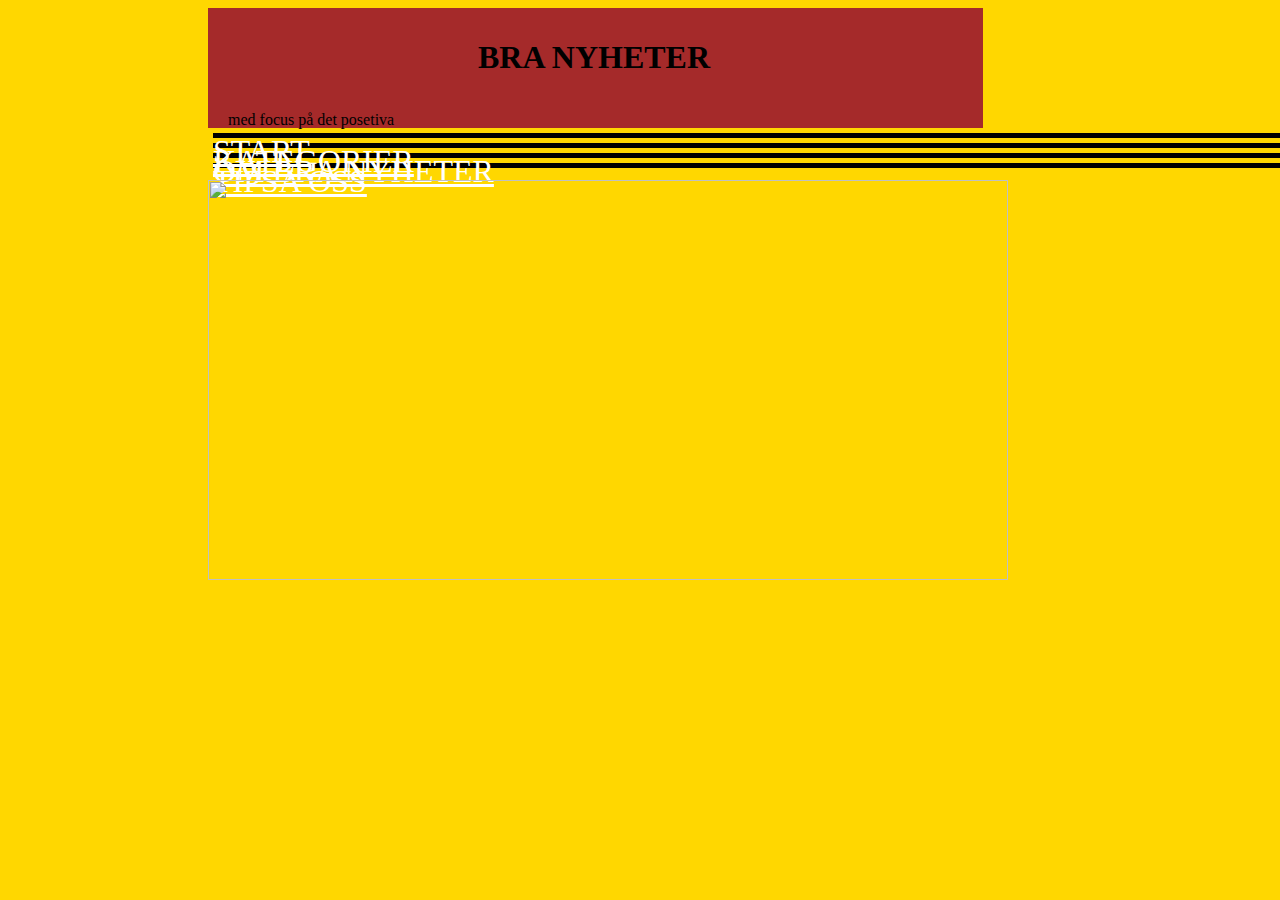
==== index.html @ 78fc1dae "ändring" ====
<!DOCTYPE html>
<html lang="en">
<head>
    <meta charset="UTF-8">
    <meta name="viewport" content="width=device-width, initial-scale=1.0">
    <meta http-equiv="X-UA-Compatible" content="ie=edge">
    <link rel="stylesheet" href="css/main.css">
    <title>Document</title>
</head>
<body>
  <header class="banner">
    <h1> BRA NYHETER</h1>
     <P> med focus på det posetiva</P>
  </header>
  <div class="topnav">
    <a href="#home">START</a>
    <a href="#news">KATEGORIER</a>
    <a href="#contact">OM BRA NYHETER</a>
    <a href="#about">TIPSA OSS</a>
  </div>


    










<img src="image/car.jpg"
style="width:800px;height:400px;margin-left:200px;">
































</body>
</html>
---- css/main.css ----
body {
    background-color:gold;
}
.main-nav {
    background: #2a2a2a;
    text-transform: uppercase;
}
.banner {
    background-color:brown;
    color: black;
    padding: 10px 20px;
    height: 100px;
    margin-left: 200px; 
    width: 735px; 
}
.topnav a {
    background-color:black;
    font-size: 2em;
    font-family: serif;
    color: white;
    padding: 0px;
    display: block;
    clear: both;
    height: 5px;
    margin: 5px;
    content: ".";
}
  div {
      widows: 200px;
      color: white;
      margin-left: 200px;
      width: 9000px;
      height: 47px;

  }
  h1{
      height: 50px;
     
      margin-left: 250px;
  }
 p {
    display: block;
    margin-block-start: 1em;
    margin-block-end: 1em;
    margin-inline-start: 0px;
    margin-inline-end: 0px;
}
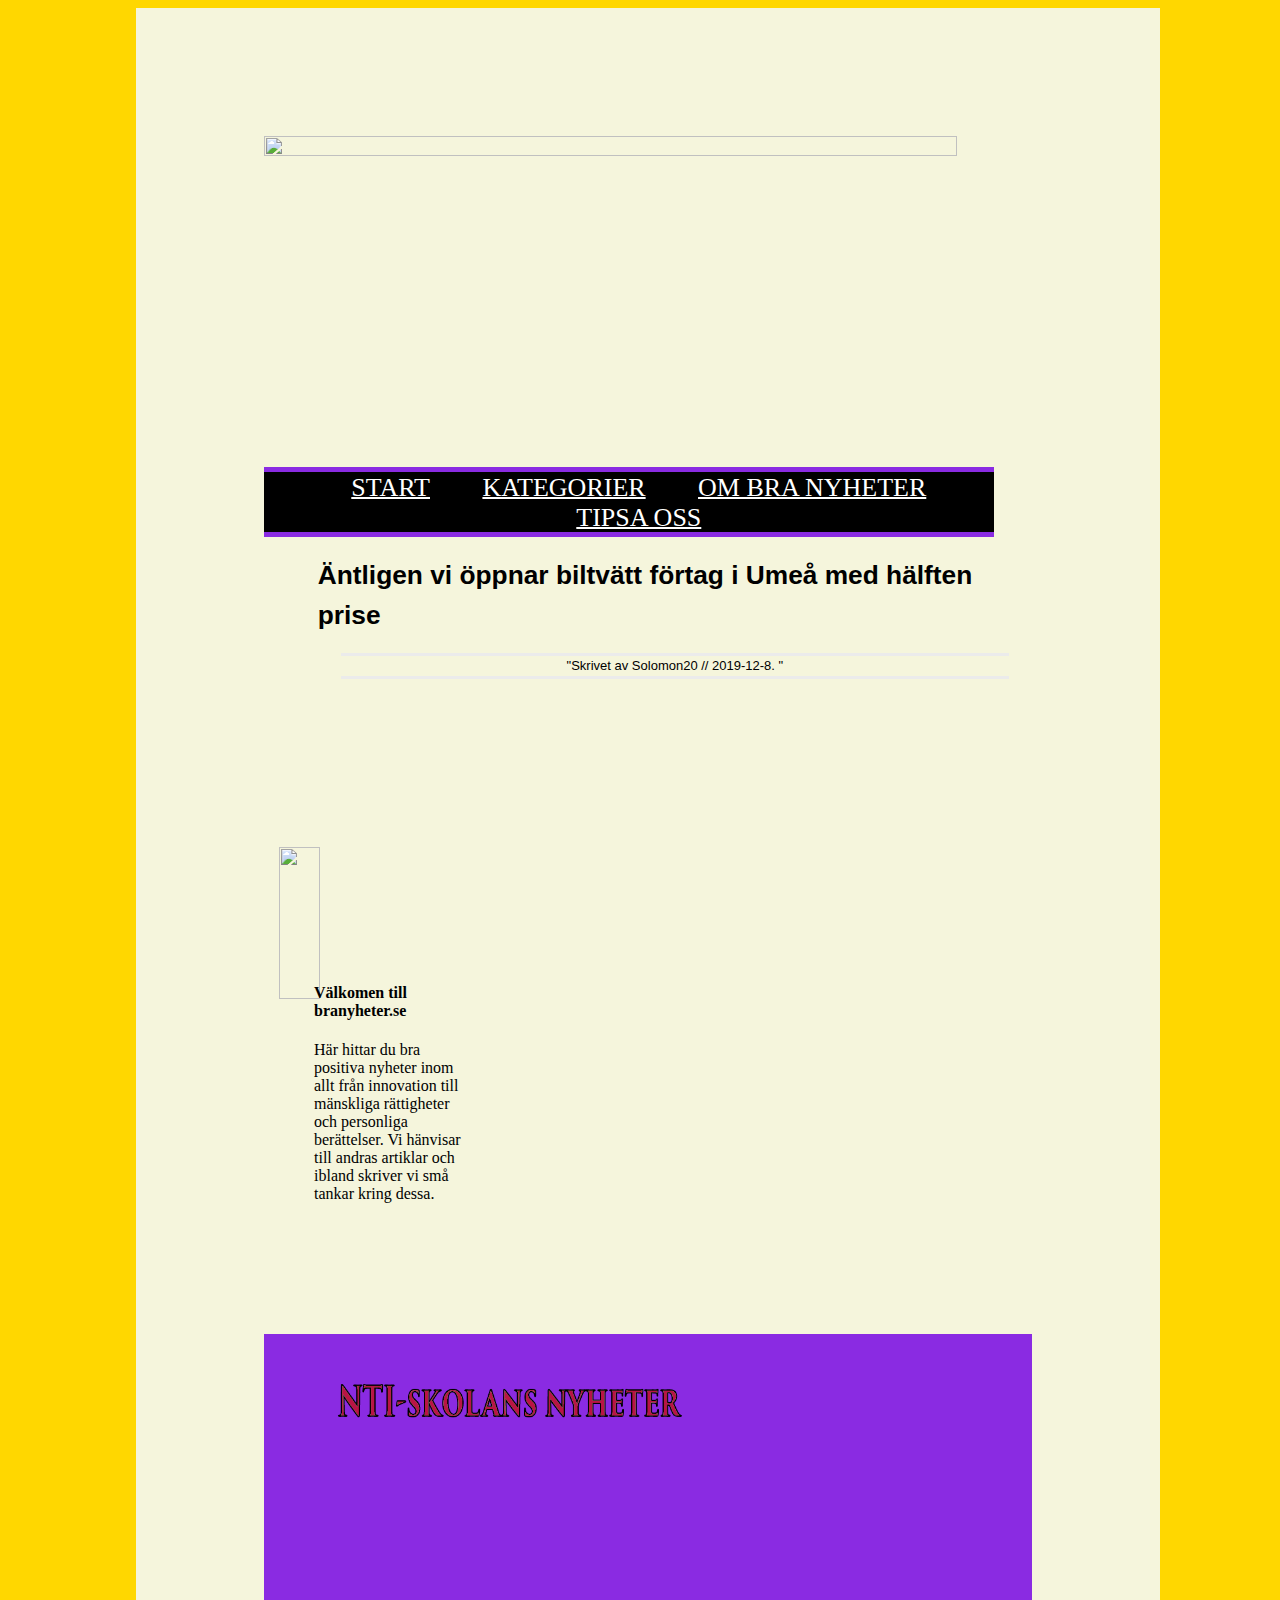
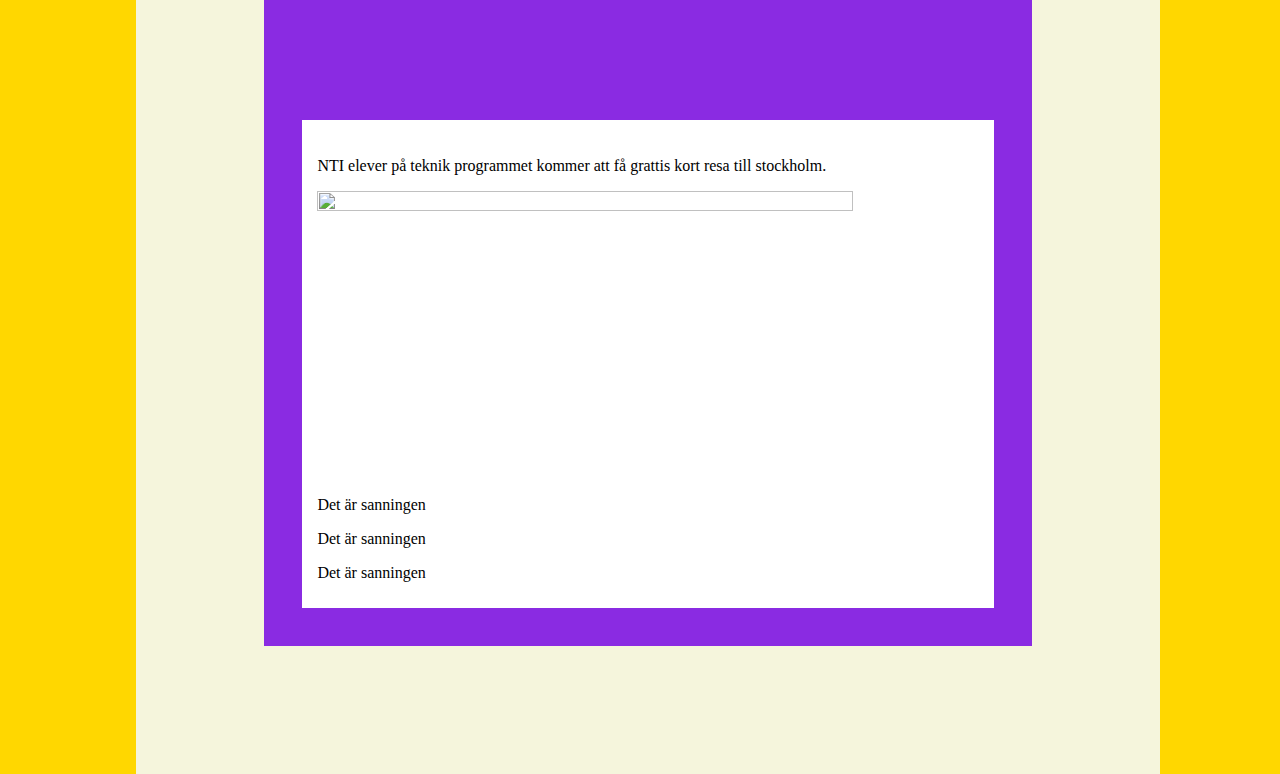
==== commit f1db801c: "img" ====
--- a/index.html
+++ b/index.html
@@ -1,3 +1,4 @@
+
 <!DOCTYPE html>
 <html lang="en">
 <head>
@@ -9,61 +10,44 @@
 </head>
 <body>
   <header class="banner">
-    <h1> BRA NYHETER</h1>
-     <P> med focus på det posetiva</P>
-  </header>
-  <div class="topnav">
+    <img src="image/s.PNG" class="logo"> 
+     <div class="topnav">
     <a href="#home">START</a>
-    <a href="#news">KATEGORIER</a>
+    <a href="Kategoier.html">KATEGORIER</a>
     <a href="#contact">OM BRA NYHETER</a>
     <a href="#about">TIPSA OSS</a>
   </div>
-
-
-    
-
-
-
-
-
-
-
-
-
-
-<img src="image/car.jpg"
-style="width:800px;height:400px;margin-left:200px;">
-
-
-
-
-
-
-
-
-
-
-
-
-
-
-
-
-
-
-
-
-
-
-
-
-
-
-
-
-
-
-
-
+  <head>
+    <h1 class="sida"> Äntligen vi öppnar biltvätt förtag i Umeå med hälften prise </h1>
+    <p class="under sida"> 
+      "Skrivet av Solomon20 // 2019-12-8. "
+    </p>
+  </head>
+  <div class="content">
+  <div class="left">
+  <image src="image\se.png" class="tvätt">
+  </div>
+  <div class="right">
+    <h4 class= "tittel"> Välkomen till branyheter.se</h4>
+      Här hittar du bra positiva nyheter inom allt 
+      från innovation till mänskliga rättigheter och 
+      personliga berättelser. Vi hänvisar till andras
+       artiklar och ibland skriver vi små tankar kring 
+       dessa. 
+          
+        </div>
+</div>
+       <section>
+      <img src="image\nti.png" class="h5">
+      <article> 
+        <header>
+       <p class="nti"> NTI elever på teknik programmet kommer att få grattis kort resa till stockholm.</p>
+       <img src="image/h.jpg"> 
+       <header</>
+       <p> Det är sanningen</p>
+       <p> Det är sanningen</p>
+       <p> Det är sanningen</p>
+        </article> 
+      </section>
 </body>
-</html>+</html> --- a/css/main.css
+++ b/css/main.css
@@ -1,48 +1,110 @@
-body {
+
+html, body {
     background-color:gold;
+    height: 100%;
+    width: 100%;
 }
 .main-nav {
     background: #2a2a2a;
     text-transform: uppercase;
 }
 .banner {
-    background-color:brown;
-    color: black;
-    padding: 10px 20px;
-    height: 100px;
-    margin-left: 200px; 
-    width: 735px; 
+    padding: 10%;
+    margin-right: 10%;
+    background-color: beige;
+    float: right;
+    width: 60%;     
 }
 .topnav a {
-    background-color:black;
     font-size: 2em;
     font-family: serif;
     color: white;
-    padding: 0px;
-    display: block;
-    clear: both;
-    height: 5px;
-    margin: 5px;
-    content: ".";
+    margin-left: 20px;
+    padding: 2%;
 }
-  div {
-      widows: 200px;
-      color: white;
-      margin-left: 200px;
-      width: 9000px;
-      height: 47px;
+.sida {
+    font-family: 'Open Sans', Helvetica, Arial, sans-serif;   
+    line-height: 153%;
+    margin-left: 7%;
+    color: #000;
+    font-size: calc(1vw + 1vh + .5vmin);
+}
+text{
 
-  }
-  h1{
-      height: 50px;
-     
-      margin-left: 250px;
-  }
- p {
-    display: block;
-    margin-block-start: 1em;
-    margin-block-end: 1em;
-    margin-inline-start: 0px;
-    margin-inline-end: 0px;
+    height: 20%;  
 }
 
+.topnav{
+    max-width: 95%;
+    background-color: black;
+    font-size: small; 
+    border-top: 5px solid blueviolet;
+    border-bottom: 5px solid blueviolet;  
+    text-align: center;
+}
+.under.sida{
+    -webkit-margin-collapse: discard;
+    font-size: small;
+    border-top: 3px solid #ebebeb;
+    border-bottom: solid #ebebeb;
+    width: 87%;
+    margin-left: 10%;
+    margin-bottom: 20%;
+    text-align: center;
+}
+.right{
+    width: 20%;
+    margin-top: 17%;
+}
+.h4{
+    width: 20%;
+}
+.h5{
+    margin-left:5%;
+    margin-top:1%;
+    width: 50%;
+    height: 50%;
+}
+.content{
+    display: flex;
+}
+.logo{
+    width: 95%;
+}
+
+.hotel{
+    margin-top: 20%;
+    color: aquamarine;
+    margin-left: 26%;
+}
+
+section{
+    background-color: blueviolet;
+    padding: 5%; 
+    margin-top:17%;
+}
+
+article{
+    background-color:white;
+    margin-top:5px;
+    padding:10px 15px;
+}
+header{
+    margin:0;
+}
+.nti{
+  margin-top:27px;
+}
+ .left{
+ padding-bottom: 24%;
+}
+.tvätt{
+padding:10px 15px;
+margin-top:5px; 
+}
+
+img {
+    width: 90%;
+    height: 90%;
+    margin-bottom: 40%;
+}
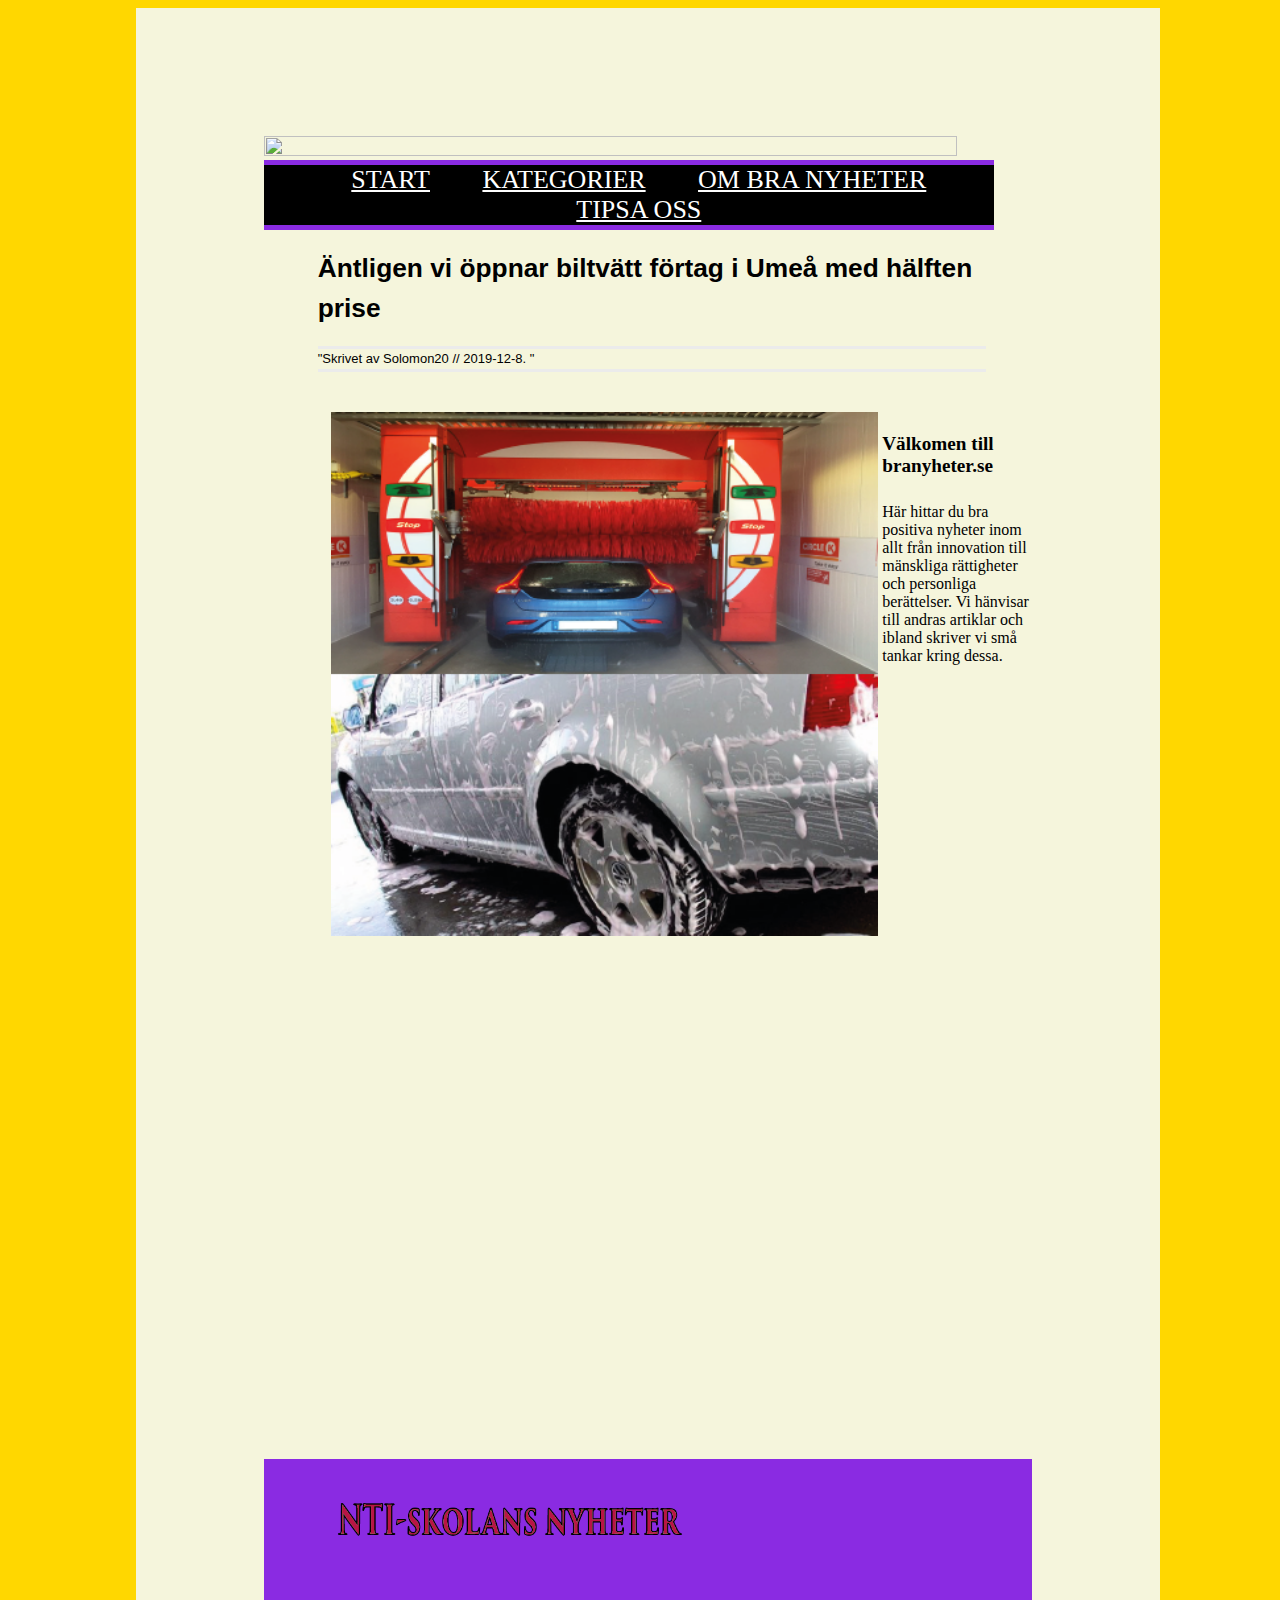
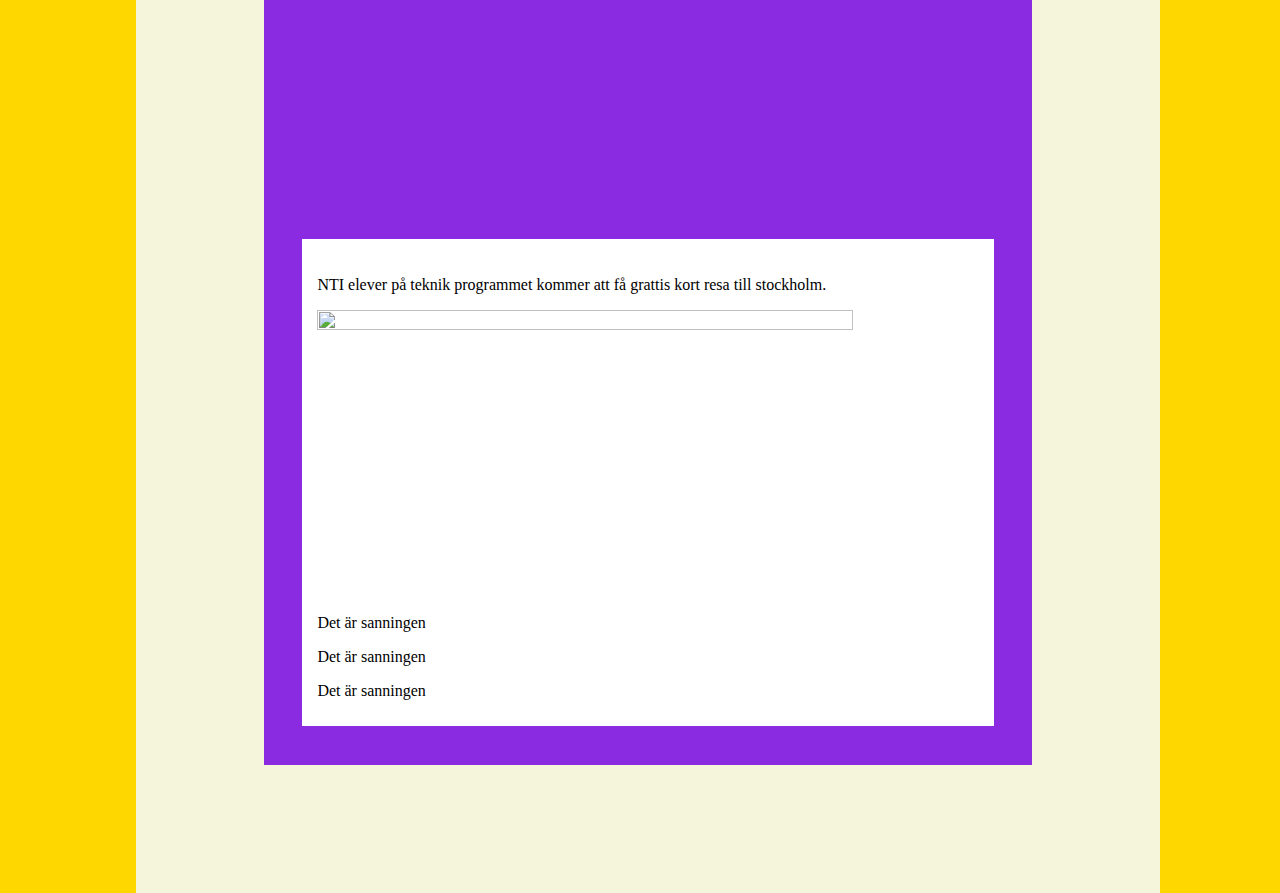
==== commit 13827609: "pp" ====
--- a/index.html
+++ b/index.html
@@ -25,7 +25,7 @@
   </head>
   <div class="content">
   <div class="left">
-  <image src="image\se.png" class="tvätt">
+  <image src="image\bil.png" class="tvätt">
   </div>
   <div class="right">
     <h4 class= "tittel"> Välkomen till branyheter.se</h4>
--- a/css/main.css
+++ b/css/main.css
@@ -48,28 +48,31 @@
     border-top: 3px solid #ebebeb;
     border-bottom: solid #ebebeb;
     width: 87%;
-    margin-left: 10%;
-    margin-bottom: 20%;
-    text-align: center;
+    
 }
 .right{
+    margin-left: 24%;
     width: 20%;
-    margin-top: 17%;
+    margin-top: 3%;
+    float: inherit;
 }
-.h4{
-    width: 20%;
+.tittel{
+font-size:larger;
 }
 .h5{
     margin-left:5%;
-    margin-top:1%;
     width: 50%;
-    height: 50%;
 }
 .content{
     display: flex;
 }
 .logo{
     width: 95%;
+    margin-bottom: 0%;
+}
+.log{
+    height: 100%;
+    width: 20%;
 }
 
 .hotel{
@@ -99,8 +102,11 @@
  padding-bottom: 24%;
 }
 .tvätt{
-padding:10px 15px;
-margin-top:5px; 
+    padding: 10px 15px;
+    margin-top: 17px;
+    width: 126%;
+    height: 69%;
+    margin-left: 12%;
 }
 
 img {
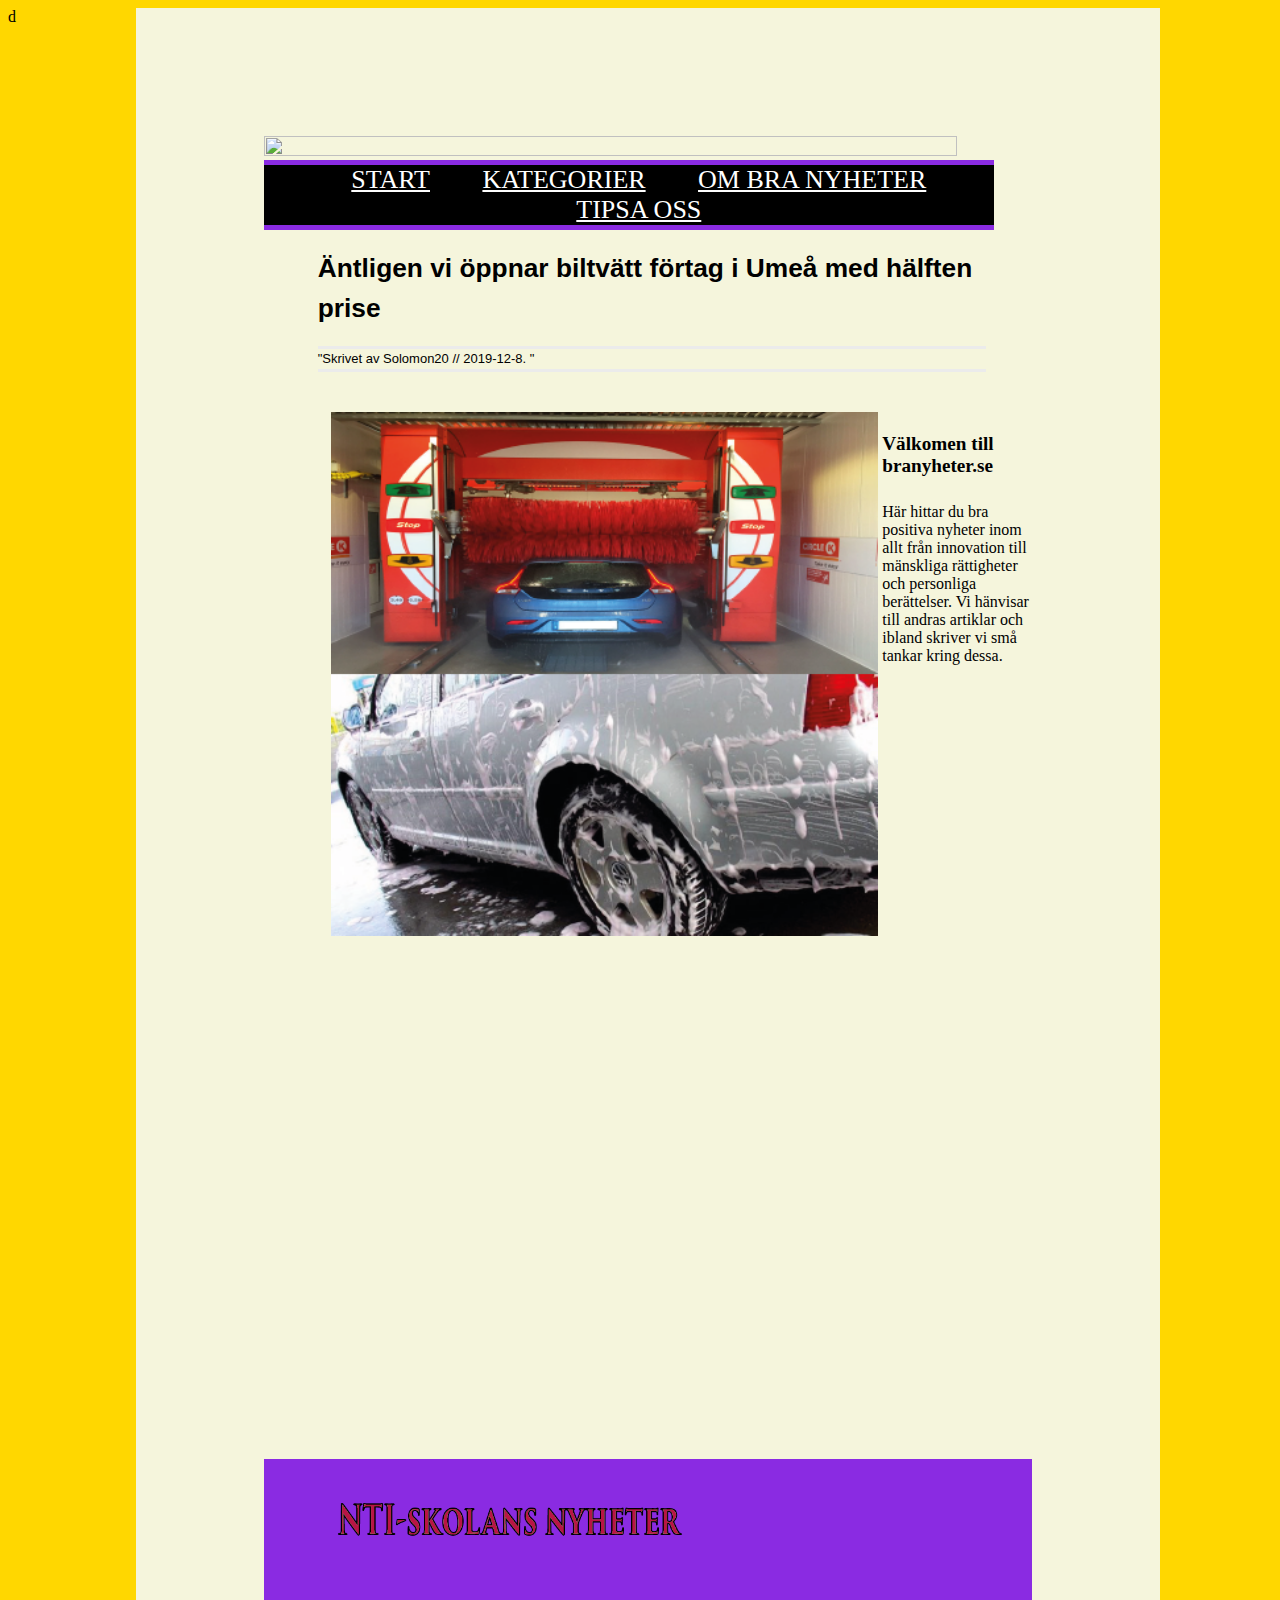
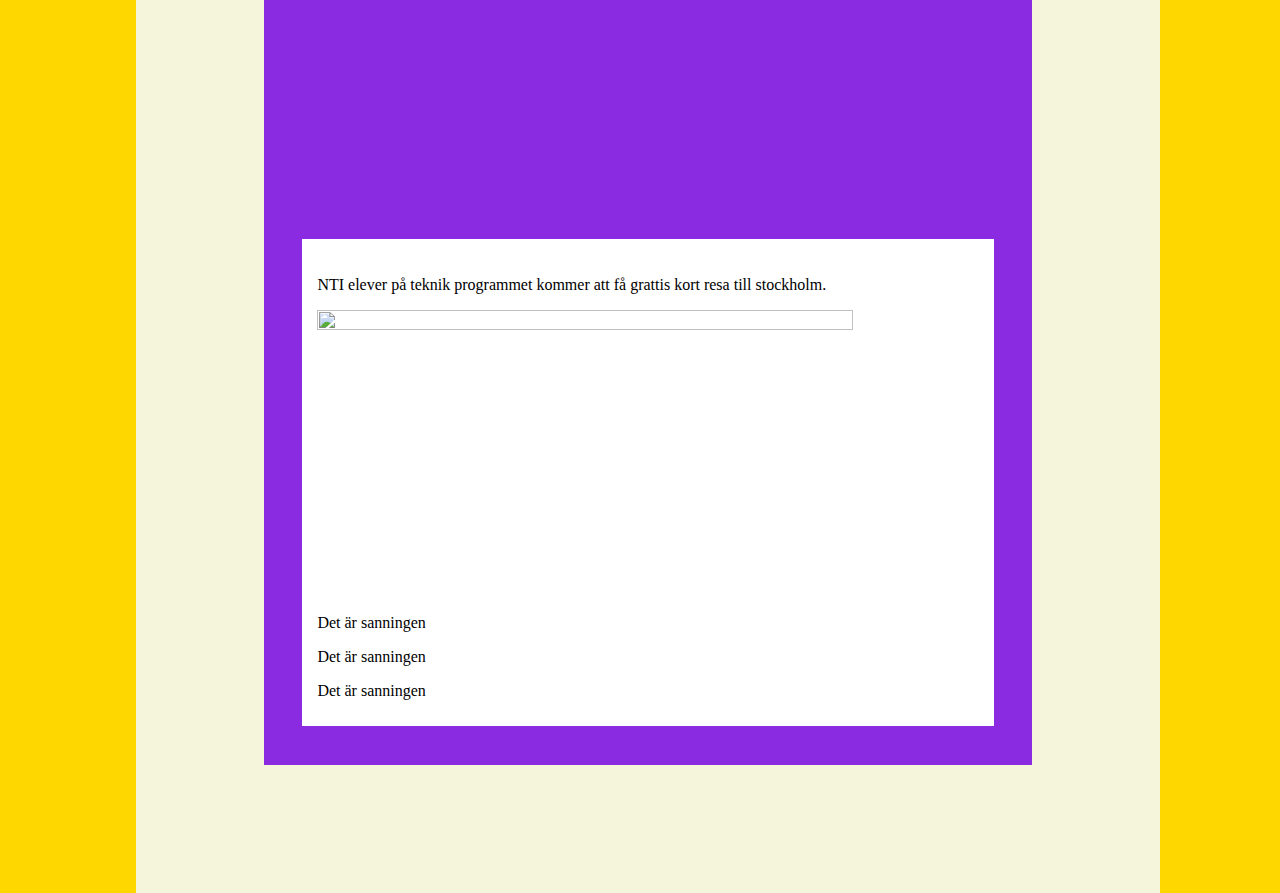
==== commit 895ee066: "tt" ====
--- a/index.html
+++ b/index.html
@@ -1,5 +1,5 @@
 
-<!DOCTYPE html>
+<!DOCTYPE html>d
 <html lang="en">
 <head>
     <meta charset="UTF-8">
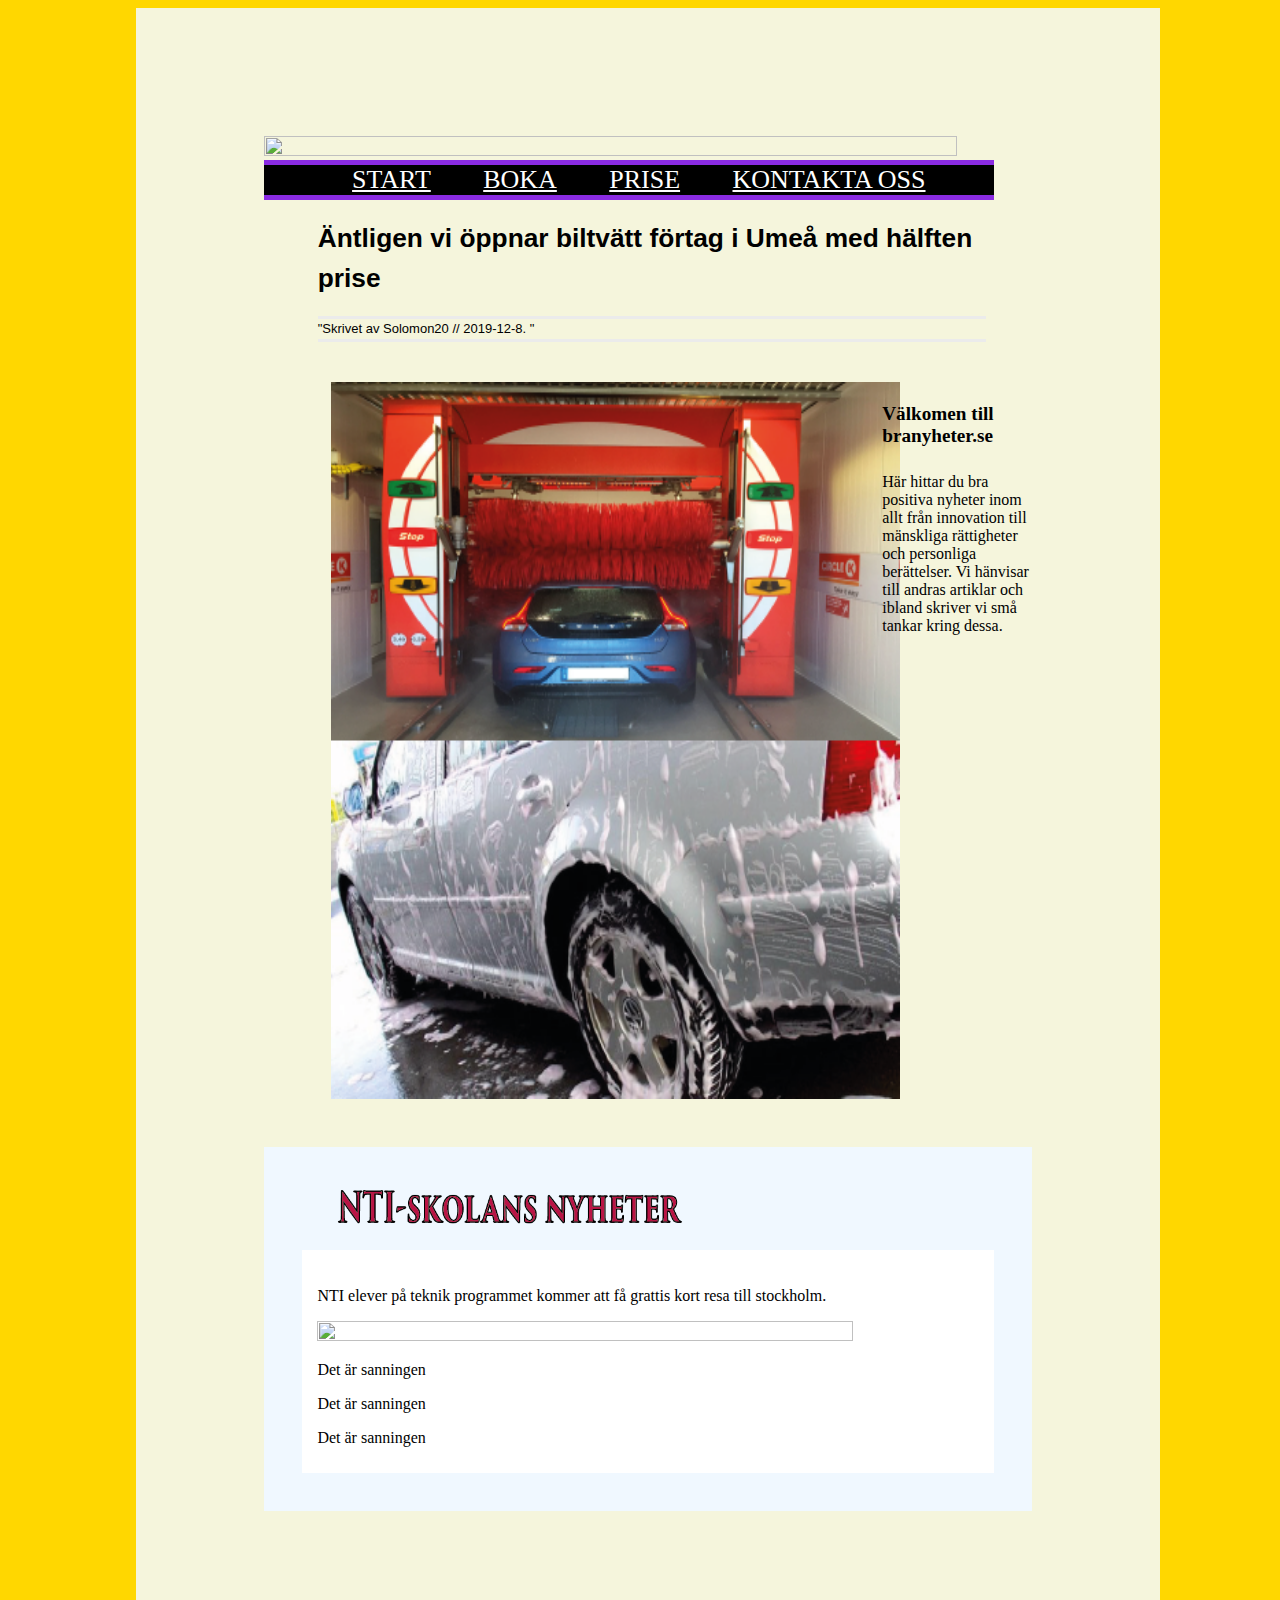
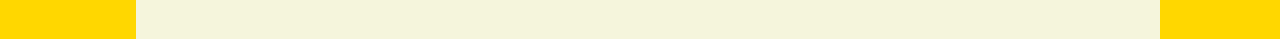
==== commit d083a7a0: "hh" ====
--- a/index.html
+++ b/index.html
@@ -1,5 +1,5 @@
 
-<!DOCTYPE html>d
+<!DOCTYPE html>
 <html lang="en">
 <head>
     <meta charset="UTF-8">
@@ -12,10 +12,10 @@
   <header class="banner">
     <img src="image/s.PNG" class="logo"> 
      <div class="topnav">
-    <a href="#home">START</a>
-    <a href="Kategoier.html">KATEGORIER</a>
-    <a href="#contact">OM BRA NYHETER</a>
-    <a href="#about">TIPSA OSS</a>
+    <a href="home">START</a>
+    <a href="Kategoier.html">BOKA</a>
+    <a href="contact.html">PRISE</a>
+    <a href="about.html">KONTAKTA OSS</a>
   </div>
   <head>
     <h1 class="sida"> Äntligen vi öppnar biltvätt förtag i Umeå med hälften prise </h1>
--- a/css/main.css
+++ b/css/main.css
@@ -82,10 +82,9 @@
 }
 
 section{
-    background-color: blueviolet;
+    background-color: aliceblue;
     padding: 5%; 
-    margin-top:17%;
-}
+    }
 
 article{
     background-color:white;
@@ -104,13 +103,13 @@
 .tvätt{
     padding: 10px 15px;
     margin-top: 17px;
-    width: 126%;
-    height: 69%;
+    width: 131%;
+    height: 118%;
     margin-left: 12%;
 }
 
 img {
     width: 90%;
     height: 90%;
-    margin-bottom: 40%;
+  
 }
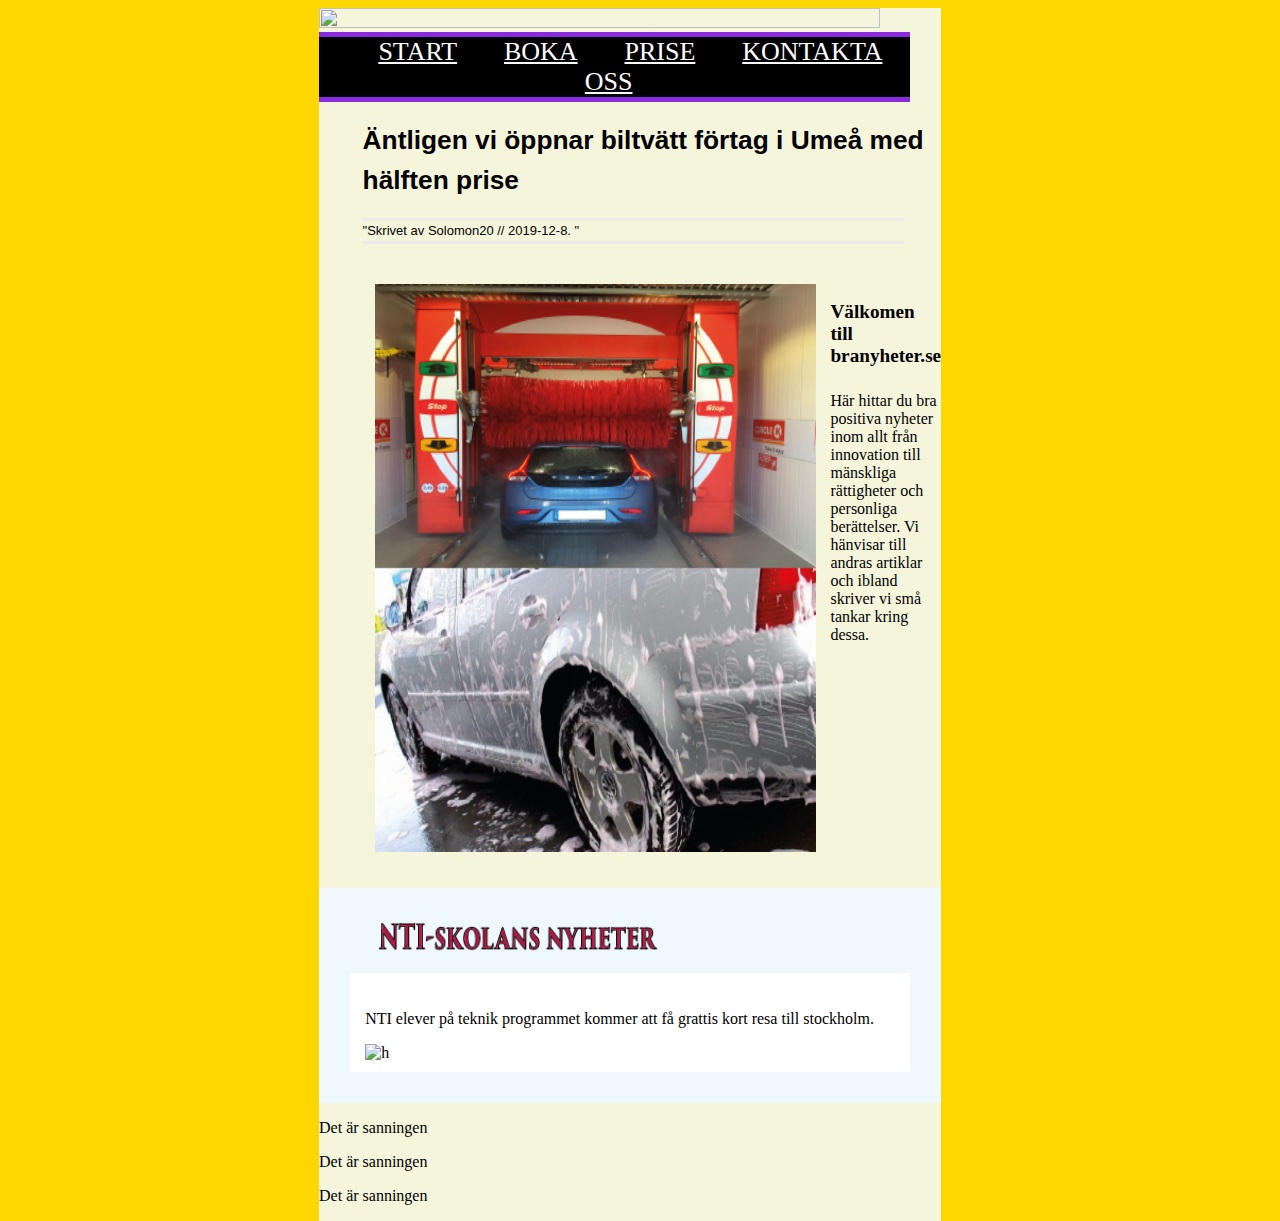
==== commit 6388c2c4: "igen" ====
--- a/index.html
+++ b/index.html
@@ -1,53 +1,57 @@
-
 <!DOCTYPE html>
 <html lang="en">
-<head>
+ <head>
     <meta charset="UTF-8">
     <meta name="viewport" content="width=device-width, initial-scale=1.0">
     <meta http-equiv="X-UA-Compatible" content="ie=edge">
     <link rel="stylesheet" href="css/main.css">
     <title>Document</title>
-</head>
-<body>
-  <header class="banner">
-    <img src="image/s.PNG" class="logo"> 
-     <div class="topnav">
-    <a href="home">START</a>
-    <a href="Kategoier.html">BOKA</a>
-    <a href="contact.html">PRISE</a>
-    <a href="about.html">KONTAKTA OSS</a>
-  </div>
-  <head>
-    <h1 class="sida"> Äntligen vi öppnar biltvätt förtag i Umeå med hälften prise </h1>
-    <p class="under sida"> 
+ </head>
+
+   <header class="banner">
+    <body>
+    <img class="logo" src="image/s.PNG" > 
+      <div class="topnav">
+        <a href="home">START</a>
+        <a href="Kategoier.html">BOKA</a>
+        <a href="contact.html">PRISE</a>
+        <a href="about.html">KONTAKTA OSS</a>
+    </head>      </a>
+      </div>
+   <head>
+     <h1 class="sida"> Äntligen vi öppnar biltvätt förtag i Umeå med hälften prise </h1>
+     <p class="under sida"> 
       "Skrivet av Solomon20 // 2019-12-8. "
-    </p>
-  </head>
-  <div class="content">
-  <div class="left">
-  <image src="image\bil.png" class="tvätt">
-  </div>
-  <div class="right">
-    <h4 class= "tittel"> Välkomen till branyheter.se</h4>
-      Här hittar du bra positiva nyheter inom allt 
-      från innovation till mänskliga rättigheter och 
-      personliga berättelser. Vi hänvisar till andras
-       artiklar och ibland skriver vi små tankar kring 
-       dessa. 
+     
+   </head>
+   </p>
+   <div class="content">
+          <div class="left">
+       <img class="tvätt" src="image/bil.png" alt = " tvätt">
+     </div>
+     <div class="right">
+        <h4 class= "tittel"> Välkomen till branyheter.se</h4>
+        Här hittar du bra positiva nyheter inom allt 
+        från innovation till mänskliga rättigheter och 
+        personliga berättelser. Vi hänvisar till andras
+        artiklar och ibland skriver vi små tankar kring 
+        dessa. 
           
-        </div>
-</div>
-       <section>
-      <img src="image\nti.png" class="h5">
-      <article> 
-        <header>
-       <p class="nti"> NTI elever på teknik programmet kommer att få grattis kort resa till stockholm.</p>
-       <img src="image/h.jpg"> 
-       <header</>
+      </div>
+   </div>
+   <header> 
+    <section>
+      <img class="h5" src="image/nti.png" alt="nti">
+       
+      <article>      
+         <p class="nti"> NTI elever på teknik programmet kommer att få grattis kort resa till stockholm.</p>
+         <img src="image/h.jpg" alt="h"> 
+       </header>
        <p> Det är sanningen</p>
        <p> Det är sanningen</p>
        <p> Det är sanningen</p>
-        </article> 
-      </section>
-</body>
-</html> +    
+    </section>
+</html> 
+</article>
+</body> --- a/css/main.css
+++ b/css/main.css
@@ -2,14 +2,13 @@
 html, body {
     background-color:gold;
     height: 100%;
-    width: 100%;
+    width: 90%;
 }
 .main-nav {
     background: #2a2a2a;
     text-transform: uppercase;
 }
 .banner {
-    padding: 10%;
     margin-right: 10%;
     background-color: beige;
     float: right;
@@ -51,7 +50,7 @@
     
 }
 .right{
-    margin-left: 24%;
+    margin-left: 28%;
     width: 20%;
     margin-top: 3%;
     float: inherit;
@@ -112,4 +111,4 @@
     width: 90%;
     height: 90%;
   
-}
+}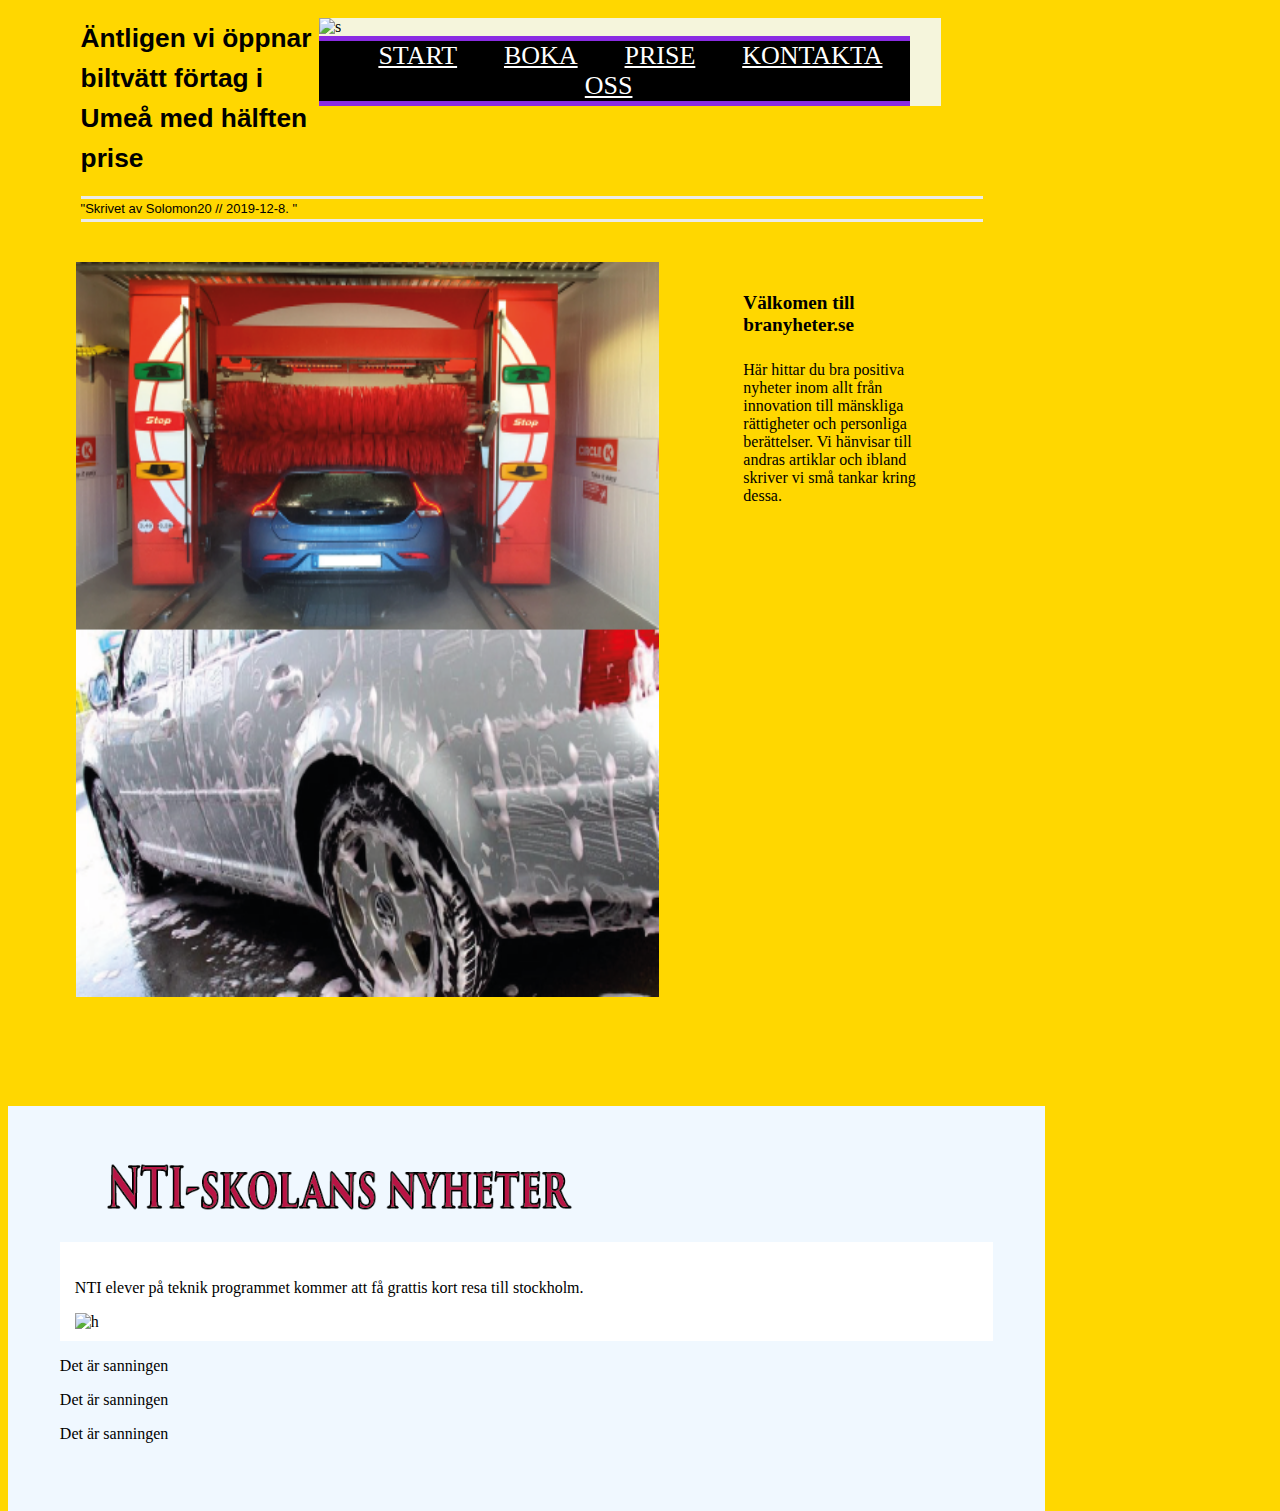
==== commit f2e6da8c: "d" ====
--- a/index.html
+++ b/index.html
@@ -6,24 +6,25 @@
     <meta http-equiv="X-UA-Compatible" content="ie=edge">
     <link rel="stylesheet" href="css/main.css">
     <title>Document</title>
+    </html> 
  </head>
-
    <header class="banner">
-    <body>
-    <img class="logo" src="image/s.PNG" > 
-      <div class="topnav">
+<body>
+     <img class="logo" src="image/s.PNG" alt="s" > 
+      <div class="topnav">  
         <a href="home">START</a>
         <a href="Kategoier.html">BOKA</a>
         <a href="contact.html">PRISE</a>
         <a href="about.html">KONTAKTA OSS</a>
-    </head>      </a>
       </div>
+    </header>  
+  </a>
+      
    <head>
      <h1 class="sida"> Äntligen vi öppnar biltvätt förtag i Umeå med hälften prise </h1>
      <p class="under sida"> 
-      "Skrivet av Solomon20 // 2019-12-8. "
-     
-   </head>
+      "Skrivet av Solomon20 // 2019-12-8. "    
+    </head>
    </p>
    <div class="content">
           <div class="left">
@@ -39,8 +40,8 @@
           
       </div>
    </div>
+   <section>
    <header> 
-    <section>
       <img class="h5" src="image/nti.png" alt="nti">
        
       <article>      
@@ -50,8 +51,7 @@
        <p> Det är sanningen</p>
        <p> Det är sanningen</p>
        <p> Det är sanningen</p>
-    
-    </section>
-</html> 
-</article>
+ 
+  </section>
+  </article>
 </body> 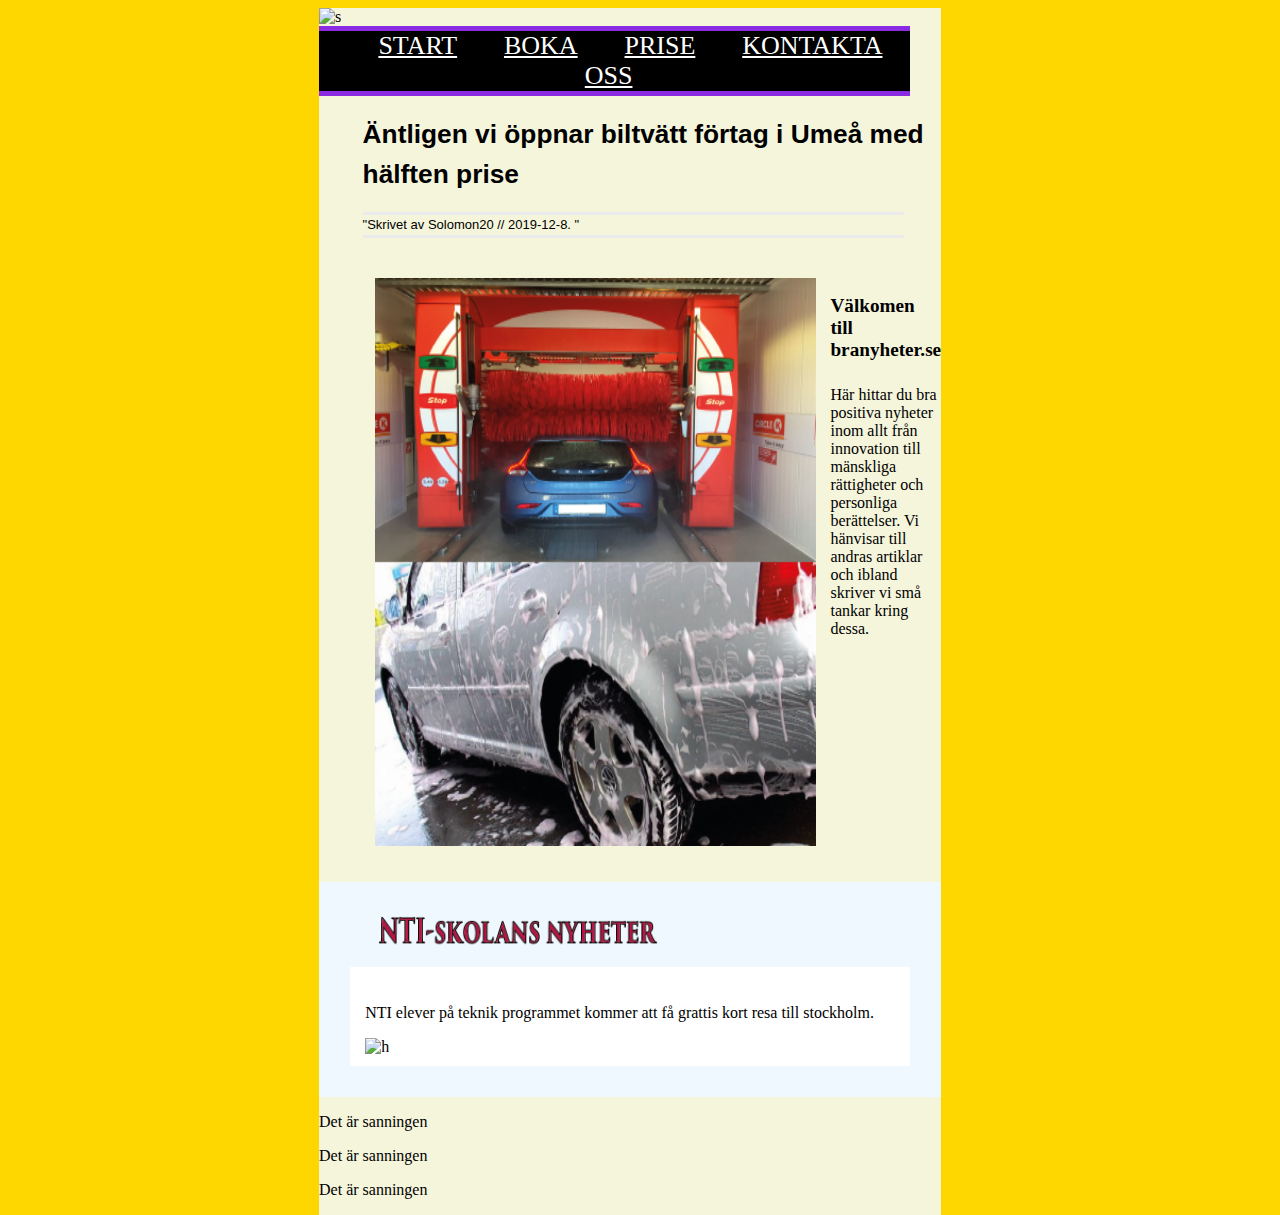
==== commit 998c353a: "k" ====
--- a/index.html
+++ b/index.html
@@ -6,25 +6,24 @@
     <meta http-equiv="X-UA-Compatible" content="ie=edge">
     <link rel="stylesheet" href="css/main.css">
     <title>Document</title>
-    </html> 
  </head>
+
    <header class="banner">
-<body>
-     <img class="logo" src="image/s.PNG" alt="s" > 
-      <div class="topnav">  
+    <body>
+    <img class="logo" src="image/s.PNG" alt="s" > 
+      <div class="topnav">
         <a href="home">START</a>
         <a href="Kategoier.html">BOKA</a>
         <a href="contact.html">PRISE</a>
         <a href="about.html">KONTAKTA OSS</a>
+    </head>      </a>
       </div>
-    </header>  
-  </a>
-      
    <head>
      <h1 class="sida"> Äntligen vi öppnar biltvätt förtag i Umeå med hälften prise </h1>
      <p class="under sida"> 
-      "Skrivet av Solomon20 // 2019-12-8. "    
-    </head>
+      "Skrivet av Solomon20 // 2019-12-8. "
+    
+   </head>
    </p>
    <div class="content">
           <div class="left">
@@ -40,8 +39,8 @@
           
       </div>
    </div>
-   <section>
    <header> 
+    <section>
       <img class="h5" src="image/nti.png" alt="nti">
        
       <article>      
@@ -51,7 +50,8 @@
        <p> Det är sanningen</p>
        <p> Det är sanningen</p>
        <p> Det är sanningen</p>
- 
+    
+       
   </section>
-  </article>
-</body> +</article>
+</body>